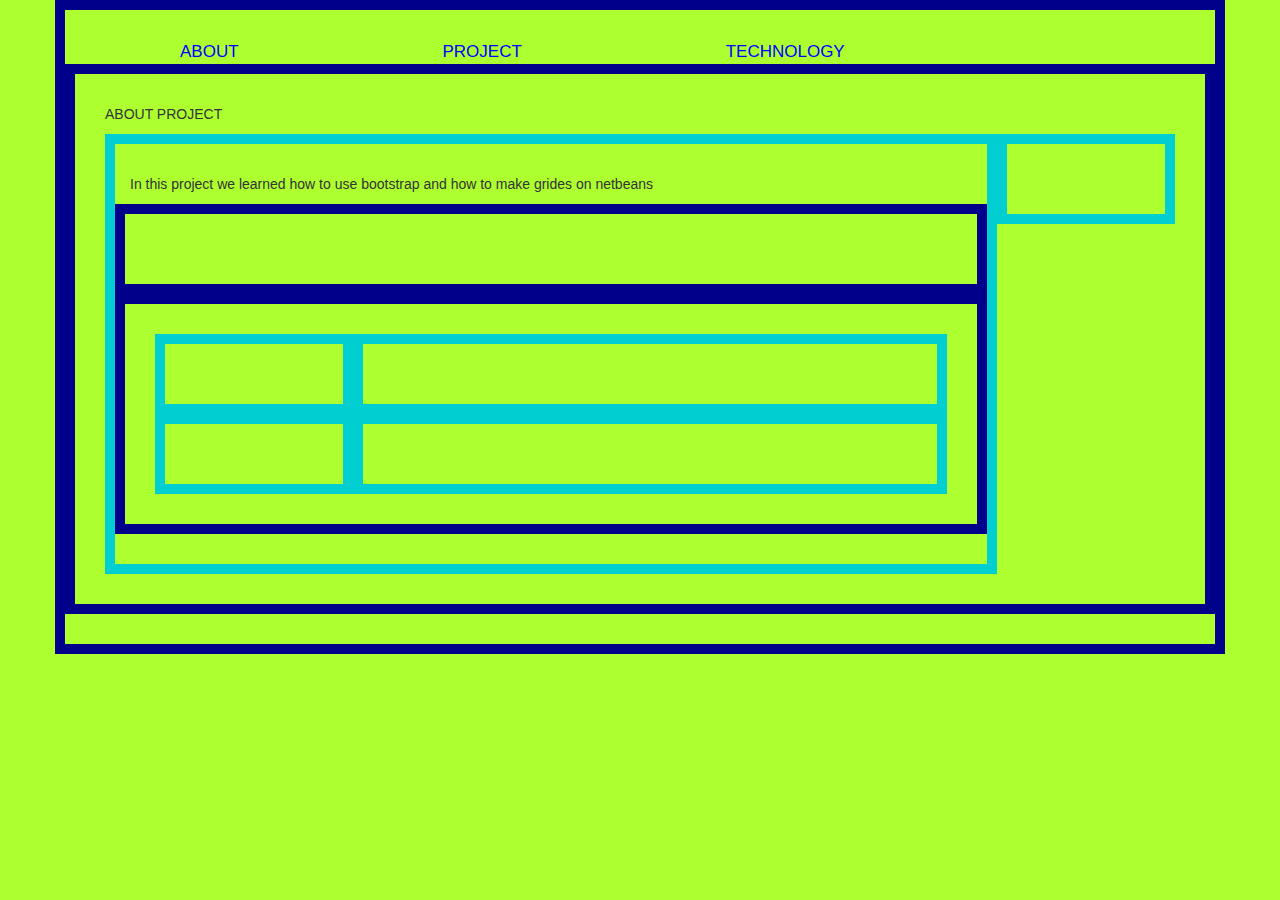
==== project.html @ e15bad24 "I have added my technology and my project page and a css page for each html file" ====
<!DOCTYPE html>
<!--
To change this license header, choose License Headers in Project Properties.
To change this template file, choose Tools | Templates
and open the template in the editor.
-->
<html>
    <head>
        <title>portfolio-2 project page</title>
        <meta charset="UTF-8">
        <meta name="viewport" content="width=device-width, initial-scale=1.0">
        <link type="text/css" rel="stylesheet" href="css/bootstrap-theme.css">
        <link type="text/css" rel="stylesheet" href="css/bootstrap.css">
        <link type="text/css" rel="stylesheet" href="css/custom-style.css">
        <link type="text/css" rel="stylesheet" href="css/project.css">
    </head>
    <body>
        <div class="container">
         <header>
            <nav>
                <a id="curent-link" href="index.html">ABOUT</a>
             <a href="project.html">PROJECT</a>
             <a href="technology.html">TECHNOLOGY</a>
            </nav>
        </header>
            <div class="row">
                <p>ABOUT PROJECT</p>
                <div class="col-xs-10">
                    <p>In this project we learned how to use bootstrap and how 
                        to make grides on netbeans</p>
                    <div class="row">
                        <p></p>
                    </div>
                    <div class="row">
                        <div class="col-xs-3"></div>
                        <div class="col-xs-9"></div>
                        <p></p>
                        <div class="col-xs-3"></div>
                        <div class="col-xs-9"></div>
                    </div>
                </div>
                <div class="col-xs-2">
                    <p></p>
                </div>
            </div>
        </div> 
    </body>
</html>
---- css/custom-style.css ----
div{
   border-style: solid;
   border-width:10px;
   border-color:darkturquoise;
   padding:30px;
}
.container{
    border-color:darkblue;
}

.row{
    border-color:darkblue;
}

body{
    background-color:greenyellow; 
    
}

nav a {
    color:blue;
    padding:100px;
    font-size:17px
        
}
---- css/project.css ----
p a{
    font-size: 40px;
    color: darkblue
}
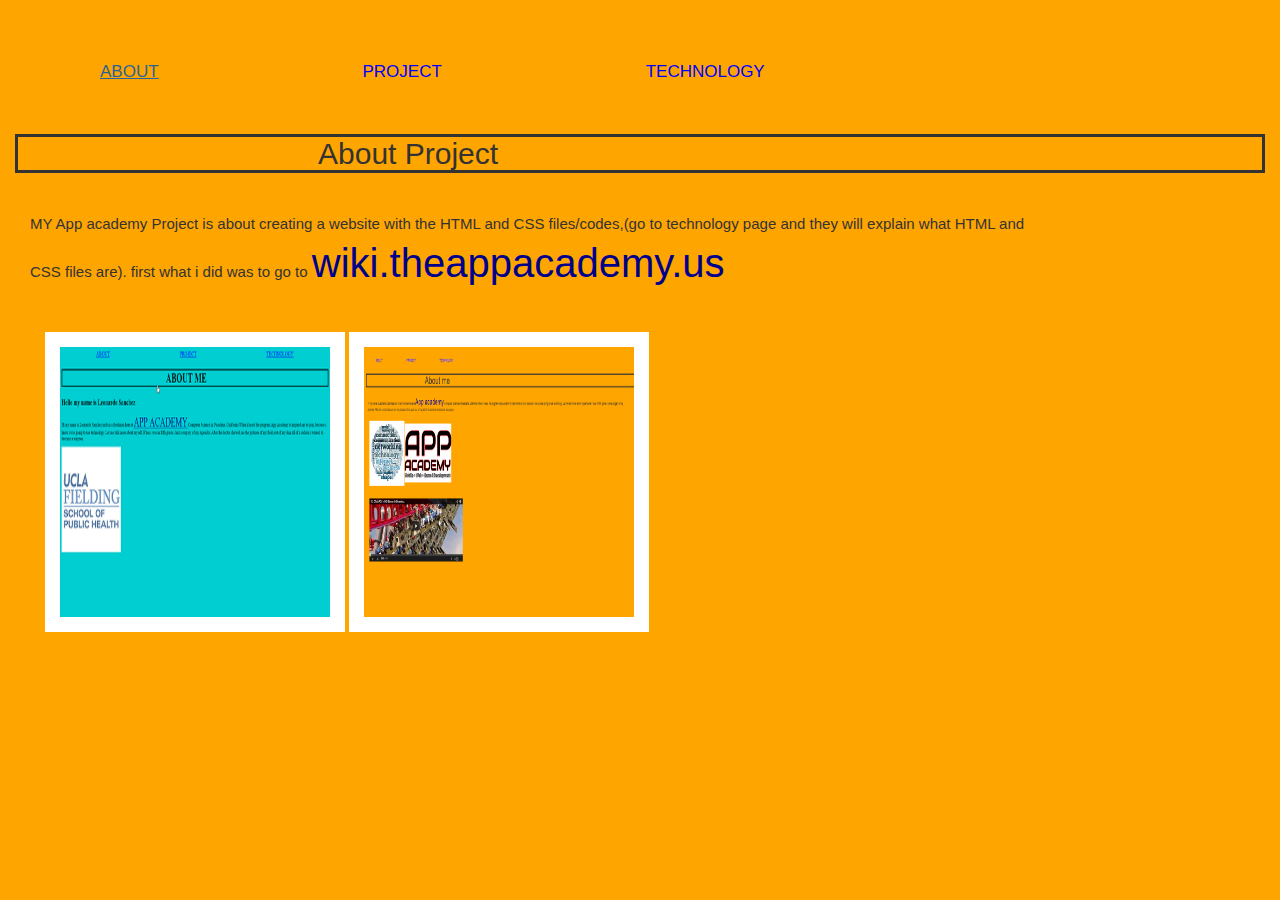
==== commit 628ec257: "i have finished my index project and technology page and and explained what html ,css,and bootstrap " ====
--- a/project.html
+++ b/project.html
@@ -11,11 +11,10 @@
         <meta name="viewport" content="width=device-width, initial-scale=1.0">
         <link type="text/css" rel="stylesheet" href="css/bootstrap-theme.css">
         <link type="text/css" rel="stylesheet" href="css/bootstrap.css">
-        <link type="text/css" rel="stylesheet" href="css/custom-style.css">
         <link type="text/css" rel="stylesheet" href="css/project.css">
     </head>
     <body>
-        <div class="container">
+        <div class="container"></div>
          <header>
             <nav>
                 <a id="curent-link" href="index.html">ABOUT</a>
@@ -24,25 +23,24 @@
             </nav>
         </header>
             <div class="row">
-                <p>ABOUT PROJECT</p>
+                <h1 class="uppercase">About Project</h1>
                 <div class="col-xs-10">
-                    <p>In this project we learned how to use bootstrap and how 
-                        to make grides on netbeans</p>
+                    <p>MY App academy Project is about creating a website with the HTML and 
+           CSS files/codes,(go to technology page and they will explain what HTML and
+           CSS files are). first what i did was to go to  <a class="uppercase"href="http://wiki.theappacademy.us"> 
+           wiki.theappacademy.us </p>
                     <div class="row">
-                        <p></p>
-                    </div>
+                       <img src="images/screenshot.png" alt=""/>
+                       <img src="images/2014_09_24_19_12_57_Greenshot.png" alt=""/>
+                        </div>
                     <div class="row">
-                        <div class="col-xs-3"></div>
-                        <div class="col-xs-9"></div>
-                        <p></p>
-                        <div class="col-xs-3"></div>
-                        <div class="col-xs-9"></div>
-                    </div>
+                       
+                           
+                        
                 </div>
-                <div class="col-xs-2">
-                    <p></p>
-                </div>
+                
             </div>
-        </div> 
-    </body>
+        </div>
+        </body>
 </html>
+<!--comment -->--- a/css/project.css
+++ b/css/project.css
@@ -2,3 +2,45 @@
     font-size: 40px;
     color: darkblue
 }
+
+h1 {
+    font-size:30px;
+    padding-left:300px;
+    border-style:solid;
+    
+ }
+ 
+ p {
+     font-size:15px;
+ }
+ 
+ div{
+   border-style: hidden;
+   border-width:10px;
+   border-color:darkblue;
+   padding:30px;
+}
+
+nav a {
+    color:blue;
+    padding:100px;
+    font-size:17px
+        
+}
+
+body{
+    background-color:orange;
+    
+}
+
+p{
+    font-size: 15px
+}
+
+img{
+    width:300px;
+    border:15px solid white;
+}
+img{
+    height:300px
+}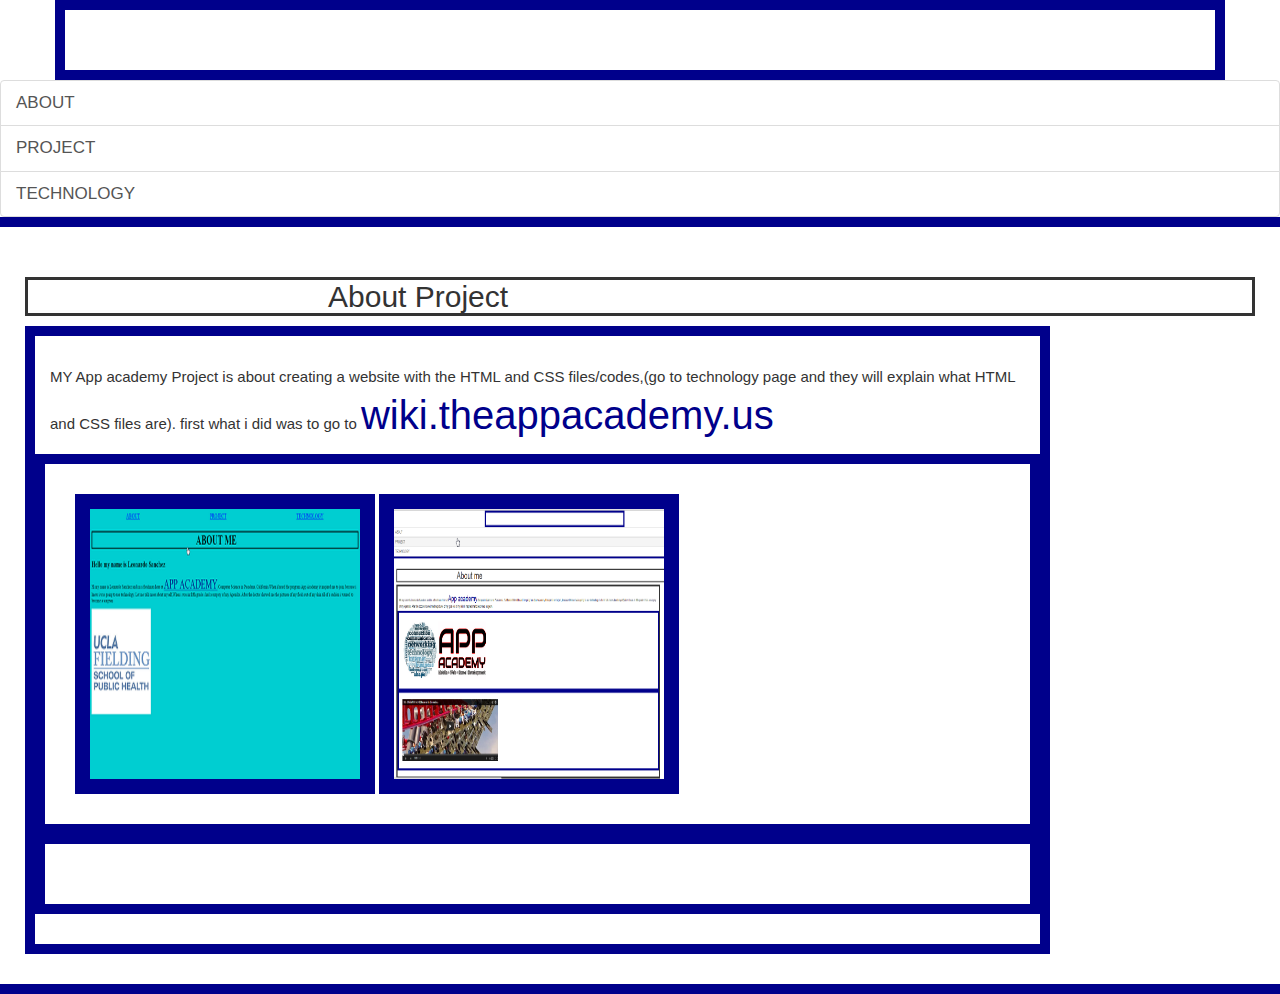
==== commit c28852ef: "i have added better bootstrap links to all my pages" ====
--- a/project.html
+++ b/project.html
@@ -16,10 +16,10 @@
     <body>
         <div class="container"></div>
          <header>
-            <nav>
-                <a id="curent-link" href="index.html">ABOUT</a>
-             <a href="project.html">PROJECT</a>
-             <a href="technology.html">TECHNOLOGY</a>
+             <nav>
+             <a class="list-group-item" id="curent-link" href="index.html">ABOUT</a>
+             <a class="list-group-item" href="project.html">PROJECT</a>
+             <a class="list-group-item" href="technology.html">TECHNOLOGY</a>
             </nav>
         </header>
             <div class="row">
@@ -31,7 +31,7 @@
            wiki.theappacademy.us </p>
                     <div class="row">
                        <img src="images/screenshot.png" alt=""/>
-                       <img src="images/2014_09_24_19_12_57_Greenshot.png" alt=""/>
+                       <img src="images/bootstrap project.png" alt=""/>
                         </div>
                     <div class="row">
                        
--- a/css/project.css
+++ b/css/project.css
@@ -15,7 +15,7 @@
  }
  
  div{
-   border-style: hidden;
+   border-style: solid;
    border-width:10px;
    border-color:darkblue;
    padding:30px;
@@ -29,7 +29,7 @@
 }
 
 body{
-    background-color:orange;
+    background-color:white;
     
 }
 
@@ -39,7 +39,7 @@
 
 img{
     width:300px;
-    border:15px solid white;
+    border:15px solid darkblue;
 }
 img{
     height:300px
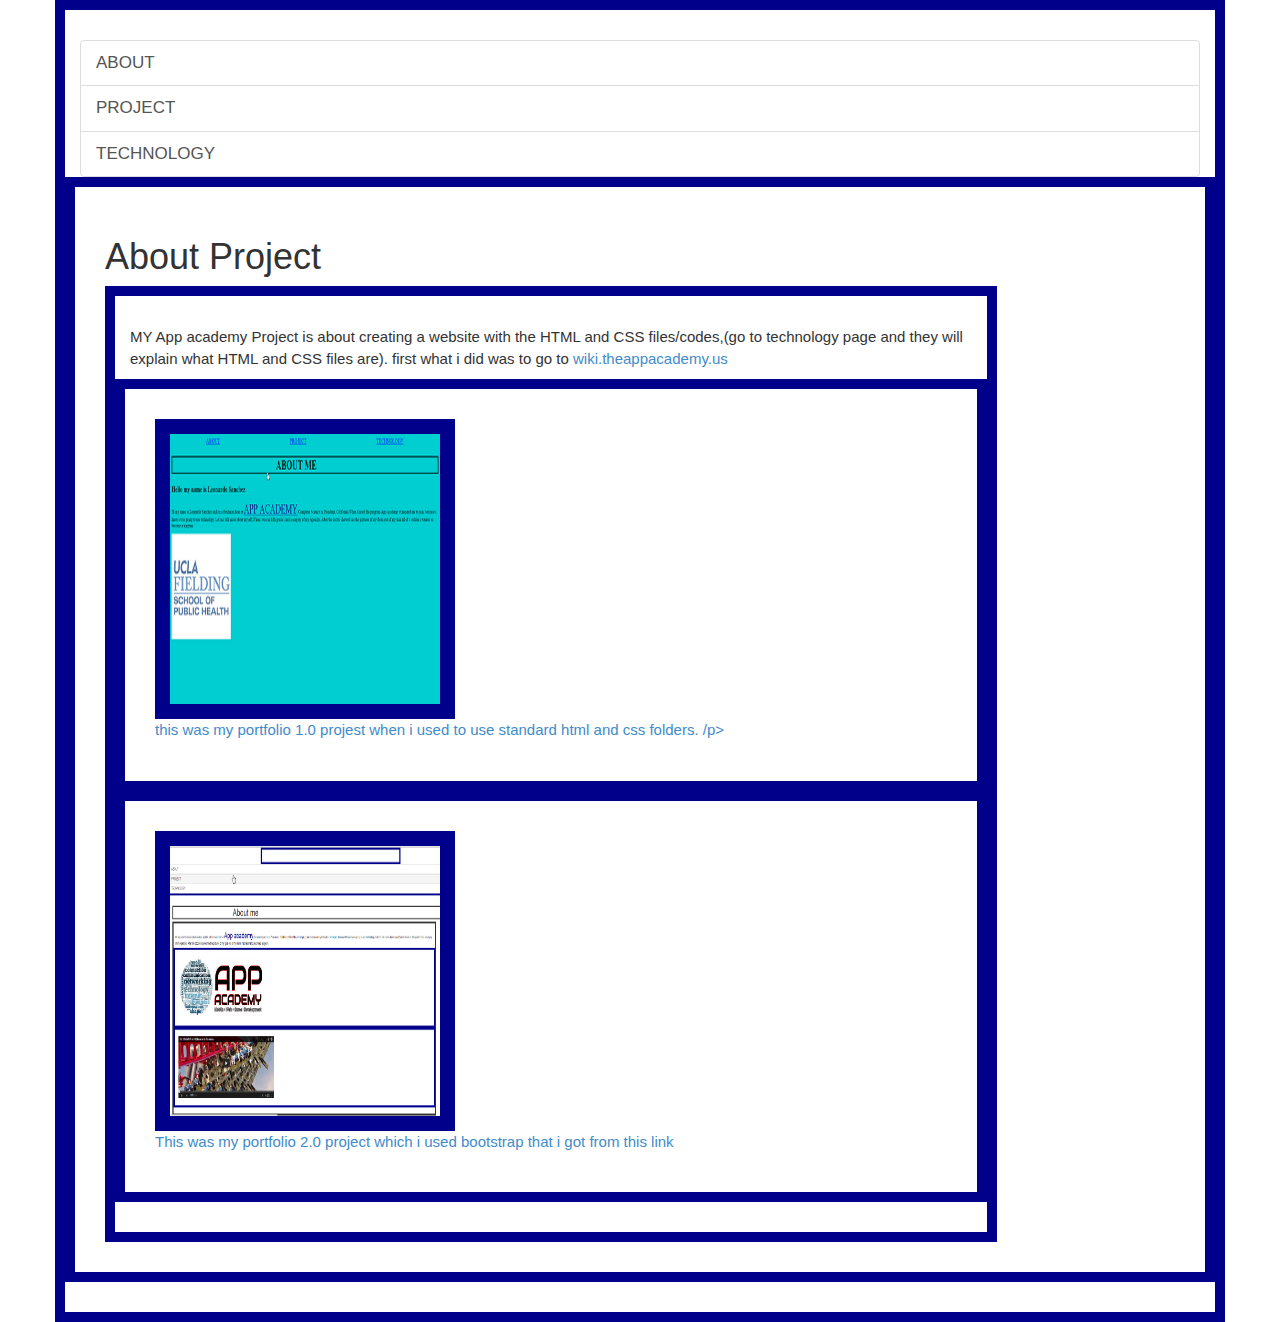
==== commit 6ae1b63c: "i have added a second video to my index page" ====
--- a/project.html
+++ b/project.html
@@ -14,7 +14,7 @@
         <link type="text/css" rel="stylesheet" href="css/project.css">
     </head>
     <body>
-        <div class="container"></div>
+        <div class="container">
          <header>
              <nav>
              <a class="list-group-item" id="curent-link" href="index.html">ABOUT</a>
@@ -25,21 +25,23 @@
             <div class="row">
                 <h1 class="uppercase">About Project</h1>
                 <div class="col-xs-10">
-                    <p>MY App academy Project is about creating a website with the HTML and 
-           CSS files/codes,(go to technology page and they will explain what HTML and
-           CSS files are). first what i did was to go to  <a class="uppercase"href="http://wiki.theappacademy.us"> 
-           wiki.theappacademy.us </p>
-                    <div class="row">
-                       <img src="images/screenshot.png" alt=""/>
-                       <img src="images/bootstrap project.png" alt=""/>
-                        </div>
-                    <div class="row">
-                       
-                           
-                        
-                </div>
+         <p>MY App academy Project is about creating a website with the HTML and 
+         CSS files/codes,(go to technology page and they will explain what HTML and
+         CSS files are). first what i did was to go to  <a class="uppercase"href="http://wiki.theappacademy.us"> 
+         wiki.theappacademy.us </p>
+        <div class="row">
+        <img src="images/screenshot.png" alt=""/>
+        <p>this was my portfolio 1.0 projest when i used to use
+         standard html and css folders. /p>
+        </div>
+        <div class="row">
+        <img src="images/bootstrap project.png" alt=""/>
+        <p>This  was my portfolio 2.0 project which i used bootstrap
+            that i got from this link <a class="uppercase"href=http://getbootstrap.com/components/#nav-pills">
+        </div>
                 
-            </div>
+        </div>
+        </div>
         </div>
         </body>
 </html>
--- a/css/project.css
+++ b/css/project.css
@@ -1,14 +1,12 @@
 p a{
-    font-size: 40px;
-    color: darkblue
+    font-size: 15px;
 }
 
-h1 {
-    font-size:30px;
-    padding-left:300px;
+/*h1 {
+    font-size:50px;
+    padding-left:500px;
     border-style:solid;
-    
- }
+ }*/
  
  p {
      font-size:15px;
